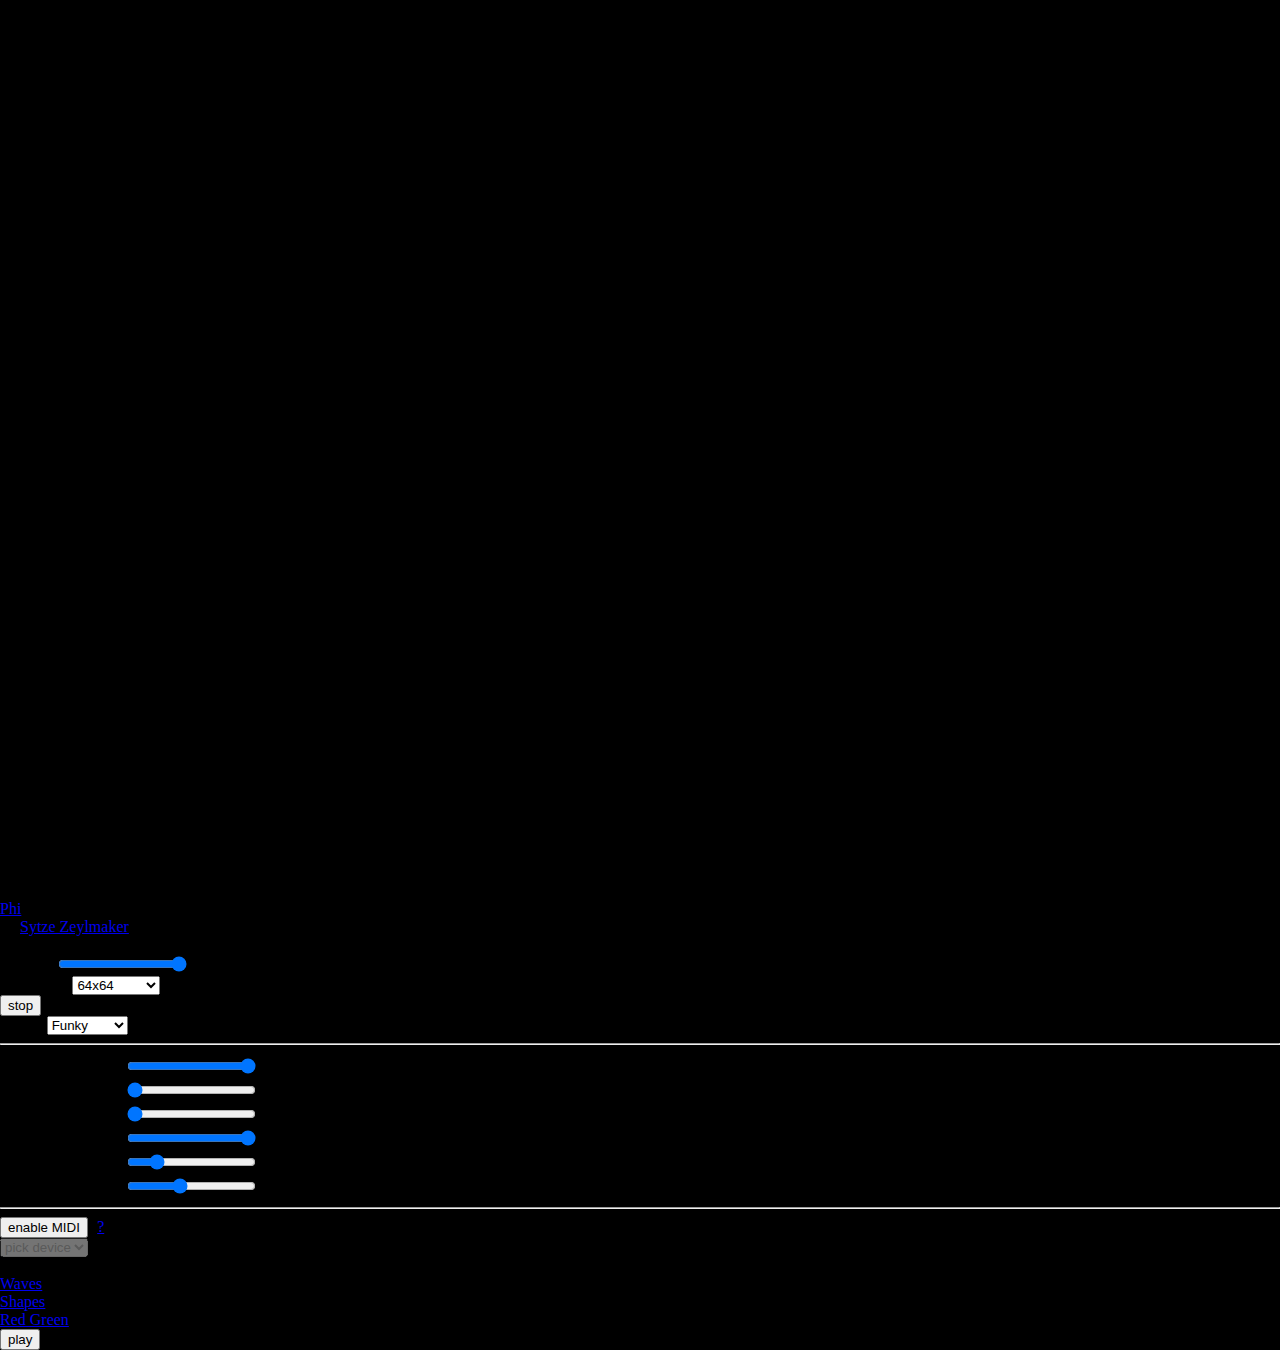
==== phi.html @ d8eb5066 "initial commit" ====
<html>
  <head>
    <title>Phi - Sytze Zeylmaker</title>

		<link rel="stylesheet" href="ui.css">
  </head>

  <script src="phi/phi.js"></script>
  <script src="phi/audio.js"></script>
  <script src="phi/control.js"></script>

  <body style="width: 100%; height: 100%; margin: 0px; background: #000">
    <canvas id="canv" width=64 height=64 style="display: block; margin: 0 auto; height: 100%;"></canvas>
    
    <div class="bar topleft hidden">
      <a href="/av#phi">Phi</a> (2018)
      <br>
      by <a href="/">Sytze Zeylmaker</a>
      <br><br>
      volume:
      <input type="range" min="0" max="100" value="100" id="volume" class="slider">
      <br>
			resolution:
			<select id="resolution">
				<option value="0">32x32</option>
				<option value="1" selected>64x64</option>
				<option value="2">128x128</option>
				<option value="3">256x256</option>
				<option value="4">512x512</option>
				<option value="5">1024x1024</option>
				<option value="5">2048x2048</option>
			</select>
			<br>
			<button id="stop">stop</button>
    </div>
    
    <div class="bar right hidden"> 
      preset:
      <select id="presets">
      </select>

      <hr>

      <table>
        <tr>
          <td align="right">volume slope:</td>
          <td><input type="range" min="1" max="100" value="30" id="slope" class="slider inpreset"></td>
        </tr>
        <tr>
          <td align="right">base pitch:</td>
          <td><input type="range" min="1" max="4" value="1" id="pitch" class="slider inpreset"></td>
        </tr>
        <tr>
          <td align="right">bottom of range:</td>
          <td><input type="range" min="0" max="8" value="2" id="bottom" class="slider inpreset"></td>
        </tr>
        <tr>
          <td align="right">top of range:</td>
          <td><input type="range" min="0" max="8" value="6" id="top" class="slider inpreset"></td>
        </tr>
        <tr>
          <td align="right">rhythmic division:</td>
          <td><input type="range" min="1" max="6" value="3" id="rhythm" class="slider inpreset"></td>
        </tr>
        <tr>
          <td align="right">sparsity:</td>
          <td><input type="range" min="1" max="6" value="3" id="gaps" class="slider inpreset"></td>
        </tr>
      </table>

      <hr>

      <button id="midi">enable MIDI</button> [<a href="#" onclick="showMidiHelp(); return false;">?</a>]
      <br>
      <select id="mididevice" disabled>
        <option>pick device</option>
      </select>

      <div id="midihelp" hidden style="max-width: 300px;">
        <br>
        How to use a MIDI device: <br>
        Connect the MIDI device to your computer,
        in some cases you'll have to restart your browser after connecting it.
        Press [enable MIDI] and pick your device.
        To assign a MIDI control to a slider, press [link MIDI input], move a slider on the screen,
        and then move the MIDI control you want to link.
      </div>
    </div>
    
	  <div class="bar botleft hidden">
      other audiovisual works:<br>
      <a href="/av/waves">Waves</a> (2016)<br>
      <a href="/av/shapes">Shapes</a> (2015)<br>
      <a href="/av/rg">Red Green</a> (2015)<br>
    </div>
    
		<button id="play" class="play">play</button>
  </body>

  <script id="vshader" type="x-shader/x-vertex">
    attribute vec2 a_position;
    void main() {
      gl_Position = vec4(a_position, 0, 1);
    }
  </script>

  <script id="fshader" type="x-shader/x-fragment">
    precision highp float;

    uniform sampler2D u_wave;
    uniform float u_invres; // inverted resolution
    const float e = 0.015;

    void main() {
      vec2 coord = gl_FragCoord.xy * vec2(u_invres, u_invres);

      float pickx = texture2D(u_wave, vec2(coord.x*0.5, 0)).w;
      float picky = texture2D(u_wave, vec2(coord.y*0.5+0.5, 0)).w;
      float mul = (pickx+picky) / 2.0;
      mul = (mul-0.5)/e;
      mul = max(0.0, min(1.0, mul));

      gl_FragColor = vec4(mul, mul, mul, 1.0);
    }
  </script>
  
  <script src="shader.js"></script>
  <script src="phi/gfx.js"></script>

  <script src="ui.js"></script>
  <script src="presets.js"></script>

  <script>
    [
      ["volume", "input", function(e) {
        volume = e.srcElement.value / 100.0 * 0.25;
      }],
      ["resolution", "change", function(e) {
        var resolution = Math.pow(2, e.srcElement.value) * 32;

        document.getElementById("canv").width = resolution;
        document.getElementById("canv").height = resolution;
        
        gl.viewport(0, 0, resolution, resolution);
        
        invres = 1.0 / resolution;
      }],
      ["pitch", "input", function(e) {
        pitchmul = e.srcElement.value * 1;
      }],
      ["slope", "input", function(e) {
        slope = e.srcElement.value / 100.0 * 15.0 + 1.0;
      }],
      ["bottom", "input", function(e) {
        leftbound = e.srcElement.value * 1;
        updatevoices()
      }],
      ["top", "input", function(e) {
        rightbound = e.srcElement.value * 1;
        updatevoices()
      }],
      ["rhythm", "input", function(e) {
        rhythmspeed = e.srcElement.value * 1;
        updatevoices()
      }],
      ["gaps", "input", function(e) {
        gaps = e.srcElement.value * 1;
        updatevoices()
      }],
      ["play", "click", function(e) {
        start();
        paused = false;
        e.srcElement.classList.add("hidden");
      }],
      ["stop", "click", function(e) {
        stop();
        paused = true;
        document.getElementById("play").classList.remove("hidden");
      }]
    ].forEach(function(v) {
      document.getElementById(v[0]).addEventListener(v[1], v[2]);
    });

    InitPresets();
    var firstpreset = new Preset("Funky", ["100","1","0","8","2","3"]);
    new Preset("Geometry", ["1","1","0","4","1","1"]);
    new Preset("Sub", ["35","1","0","3","5","3"]);
    new Preset("Glitch", ["100","1","3","8","4","6"]);
    firstpreset.apply();
  </script>
</html>
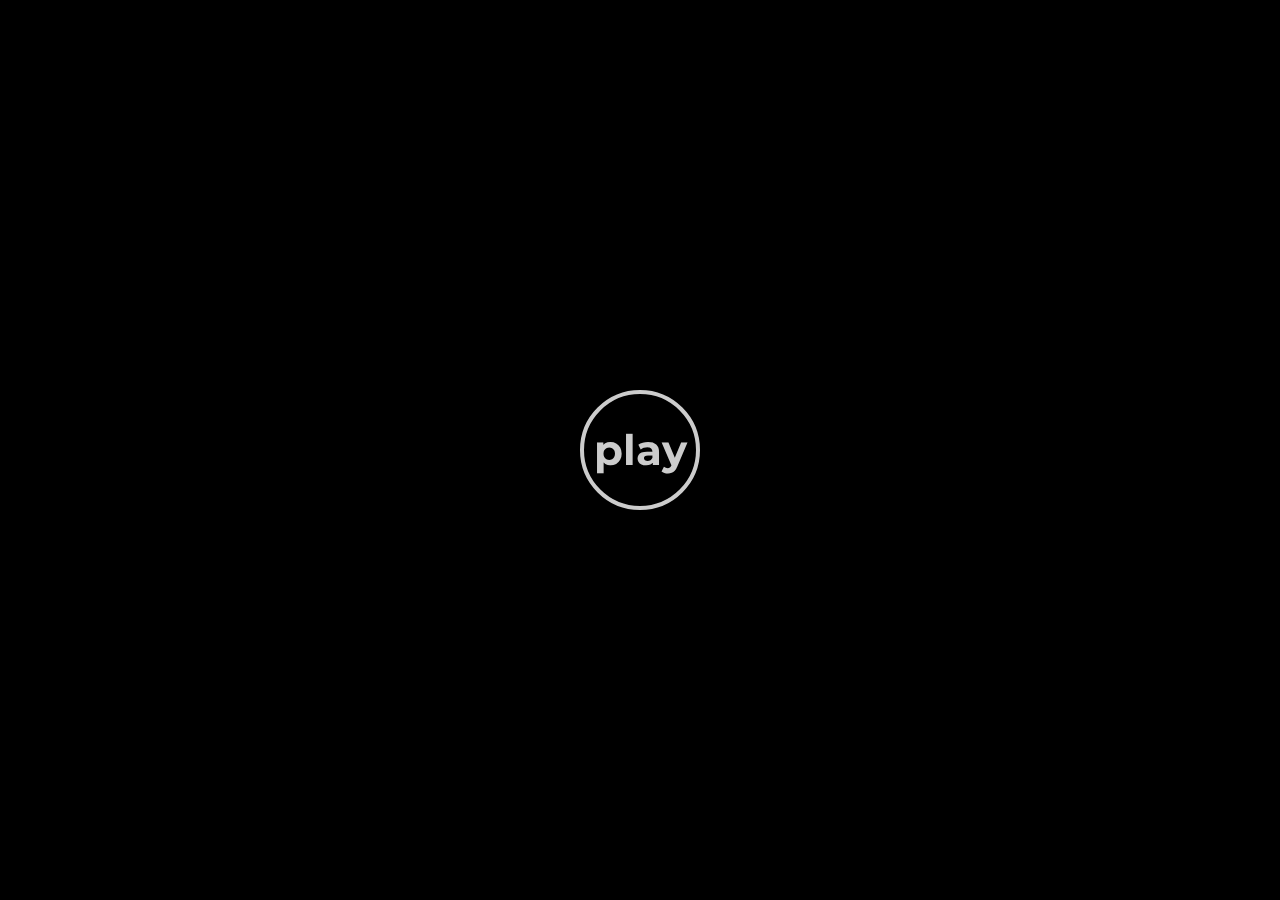
==== commit 32cd429b: "Style update" ====
--- a/phi.html
+++ b/phi.html
@@ -1,7 +1,21 @@
+<!DOCTYPE html>
 <html>
   <head>
     <title>Phi - Sytze Zeylmaker</title>
-
+    <style>
+      html, body {
+				width: 100%;
+				height: 100%;
+				margin: 0px;
+				background: #000;
+			}
+			#canv {
+				display: block;
+				margin: 0 auto;
+				height: 100%;
+			}
+    </style>
+    <link href="https://fonts.googleapis.com/css?family=Montserrat&display=swap" rel="stylesheet">
 		<link rel="stylesheet" href="ui.css">
   </head>
 
@@ -9,8 +23,8 @@
   <script src="phi/audio.js"></script>
   <script src="phi/control.js"></script>
 
-  <body style="width: 100%; height: 100%; margin: 0px; background: #000">
-    <canvas id="canv" width=64 height=64 style="display: block; margin: 0 auto; height: 100%;"></canvas>
+  <body>
+    <canvas id="canv" width=64 height=64></canvas>
     
     <div class="bar topleft hidden">
       <a href="/av#phi">Phi</a> (2018)
--- a/ui.css
+++ b/ui.css
@@ -0,0 +1,101 @@
+.bar {
+  position: absolute;
+
+  padding: 10px;
+  border-radius: 24px;
+  border: 3px solid #ccc;
+  background: rgba(0, 0, 0, 0.5);
+  color: #ccc;
+  opacity: 1;
+
+  font-family: 'Montserrat', sans-serif;
+  font-size: 16px;
+
+  transition: color 0.5s, border-color 0.5s, opacity 1s;
+}
+
+.hidden {
+  opacity: 0;
+}
+
+.bar:hover {
+  border-color: #fff;
+  color: #fff;
+}
+
+.play {
+  position: absolute;
+  left: 50%;
+  top: 50%;
+  width: 120px;
+  height: 120px;
+  margin: -60px;
+  padding: 0px;
+
+  border-radius: 60px;
+  border: 4px solid #ccc;
+  background: rgba(0, 0, 0, 0.5);
+  color: #ccc;
+
+  cursor: pointer;
+
+  font-family: 'Montserrat', sans-serif;
+  font-weight: bold;
+  font-size: 42px;
+  
+  transition: color 0.5s, border-color 0.5s;
+}
+
+.play.hidden {
+  visibility: hidden;
+}
+
+.play:hover {
+  border-color: #fff;
+  color: #fff;
+}
+
+.topleft {
+  top: 8px;
+  left: 8px;
+}
+
+.right {
+  top: 8px;
+  right: 8px;
+}
+
+.botleft {
+  bottom: 8px;
+  left: 8px;
+}
+
+a {
+  color: #ccc;
+  font-weight: bold;
+  transition: color 0.5s;
+}
+
+a:hover {
+  color: #fff;
+}
+
+button {
+  padding: 8px;
+  border-radius: 24px;
+  border: 3px solid #ccc;
+  background: transparent;
+  color: #ccc;
+
+  cursor: pointer;
+
+  font-family: 'Montserrat', sans-serif;
+  font-size: 16px;
+  
+  transition: color 0.5s, border-color 0.5s;
+}
+
+button:hover {
+  border-color: #fff;
+  color: #fff;
+}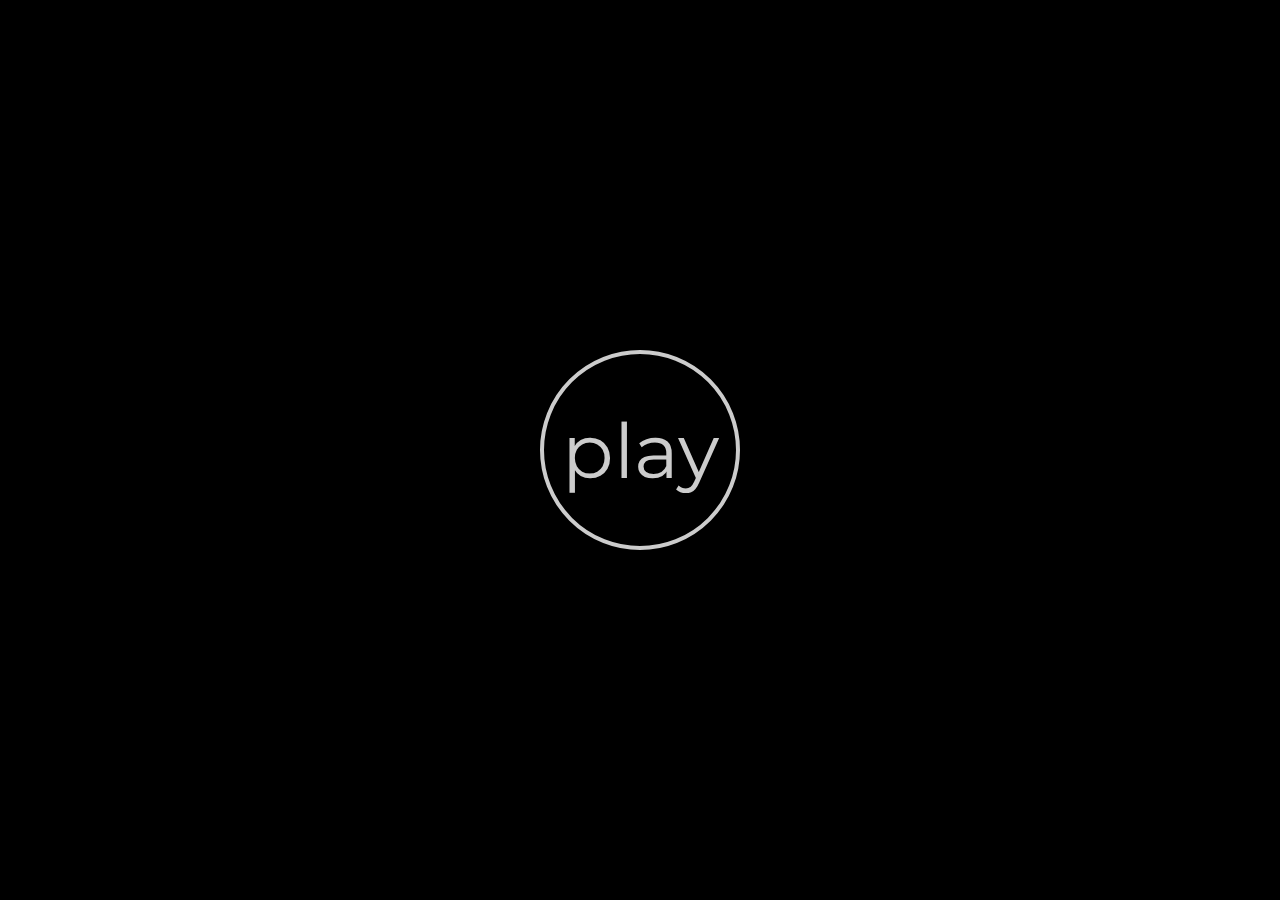
==== commit e3806023: "Index page" ====
--- a/phi.html
+++ b/phi.html
@@ -27,9 +27,9 @@
     <canvas id="canv" width=64 height=64></canvas>
     
     <div class="bar topleft hidden">
-      <a href="/av#phi">Phi</a> (2018)
+      <b>Phi</b> ( 2018 )
       <br>
-      by <a href="/">Sytze Zeylmaker</a>
+      by <b>Sytze Zeylmaker</b>
       <br><br>
       volume:
       <input type="range" min="0" max="100" value="100" id="volume" class="slider">
@@ -44,7 +44,7 @@
 				<option value="5">1024x1024</option>
 				<option value="5">2048x2048</option>
 			</select>
-			<br>
+			<br><br>
 			<button id="stop">stop</button>
     </div>
     
@@ -103,9 +103,9 @@
     
 	  <div class="bar botleft hidden">
       other audiovisual works:<br>
-      <a href="/av/waves">Waves</a> (2016)<br>
-      <a href="/av/shapes">Shapes</a> (2015)<br>
-      <a href="/av/rg">Red Green</a> (2015)<br>
+      <a href="waves.html">Waves</a> ( 2016 )<br>
+      <a href="shapes.html">Shapes</a> ( 2015 )<br>
+      <a href="rg.html">Red Green</a> ( 2015 )<br>
     </div>
     
 		<button id="play" class="play">play</button>
--- a/ui.css
+++ b/ui.css
@@ -27,12 +27,12 @@
   position: absolute;
   left: 50%;
   top: 50%;
-  width: 120px;
-  height: 120px;
-  margin: -60px;
-  padding: 0px;
+  width: 200px;
+  height: 200px;
+  margin: -100px;
+  padding: -10px 0px;
 
-  border-radius: 60px;
+  border-radius: 100px;
   border: 4px solid #ccc;
   background: rgba(0, 0, 0, 0.5);
   color: #ccc;
@@ -40,8 +40,7 @@
   cursor: pointer;
 
   font-family: 'Montserrat', sans-serif;
-  font-weight: bold;
-  font-size: 42px;
+  font-size: 76px;
   
   transition: color 0.5s, border-color 0.5s;
 }
